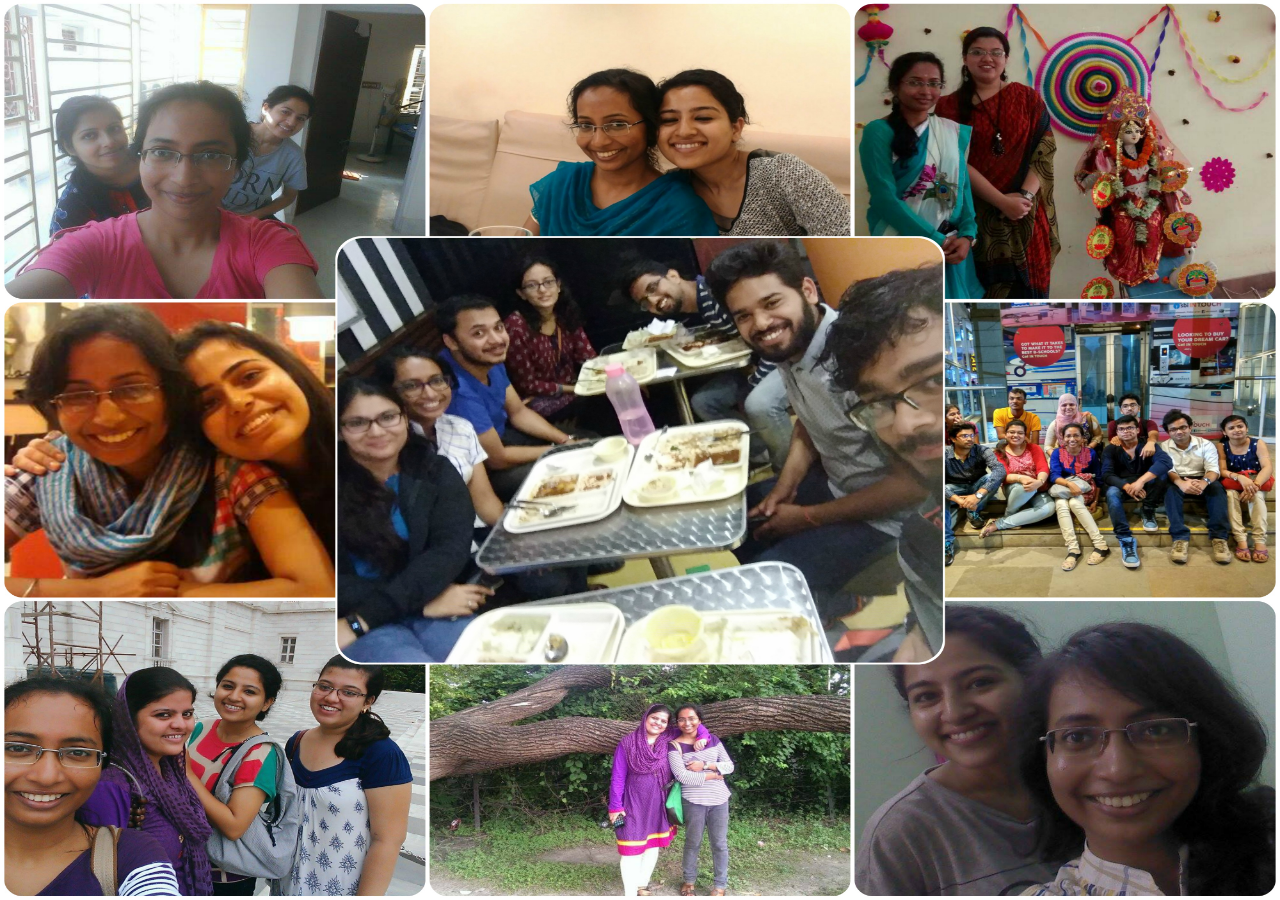
==== smritiBday/index.html @ c81dcfb0 "bday!" ====
<!DOCTYPE html>
<html lang="en">
    <head>
        <title>Happy Bday, Smriti</title>
       <!--  <link href="style.css" rel="stylesheet"> -->
    </head>
    <body>
    <img src="img.jpg" style="width:100%;height:100%;position:absolute;top:0;left:0;z-index:-5000;">
    </body>
</html>
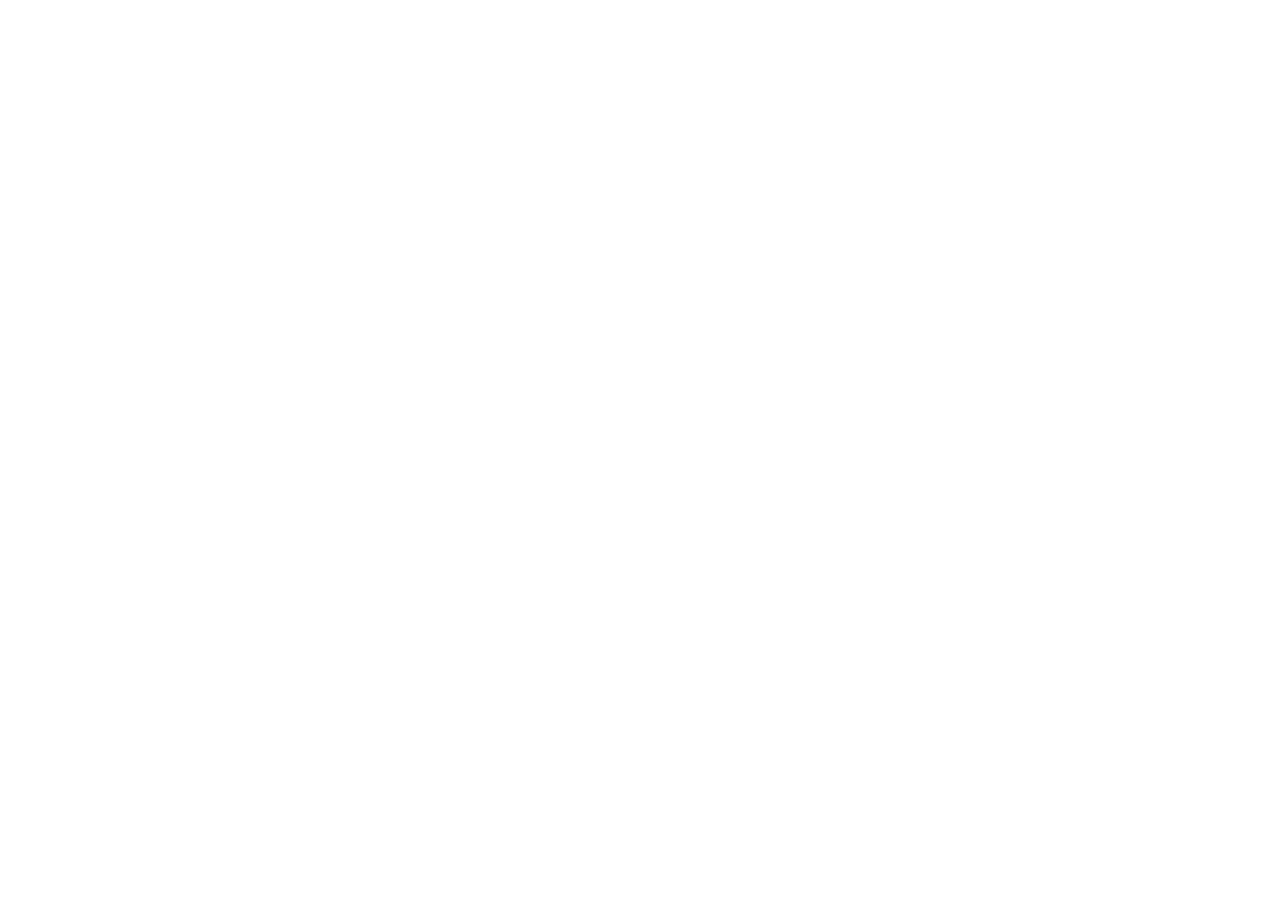
==== commit 4e106b06: "commit1" ====
--- a/smritiBday/index.html
+++ b/smritiBday/index.html
@@ -5,6 +5,28 @@
        <!--  <link href="style.css" rel="stylesheet"> -->
     </head>
     <body>
-    <img src="img.jpg" style="width:100%;height:100%;position:absolute;top:0;left:0;z-index:-5000;">
+    <img id = "rand" src="img.jpg" style="width:0%;height:0%;position:absolute;top:0;left:0;z-index:-5000;">
+    <script>
+                var txt;
+                var person = prompt("GUESS MY NAME !! AND GET YOUR GIFT!");
+                if (person == null || person == "") {
+                    txt = "WHY CANCEL :(";
+                    alert(txt)
+                }
+                 person = person.toLowerCase()
+
+                 if(person == "syed") {
+                    var i = document.getElementById("rand");
+                    i.style.width = "100%";
+                    i.style.height = "100%";
+                }   
+                else {
+                    person = person.toUpperCase()
+                    alert("NO I AM NOT "+person+ ", TRY AGAIN!!!!")
+                    location.reload()
+                }
+    </script>
     </body>
+
+
 </html>
